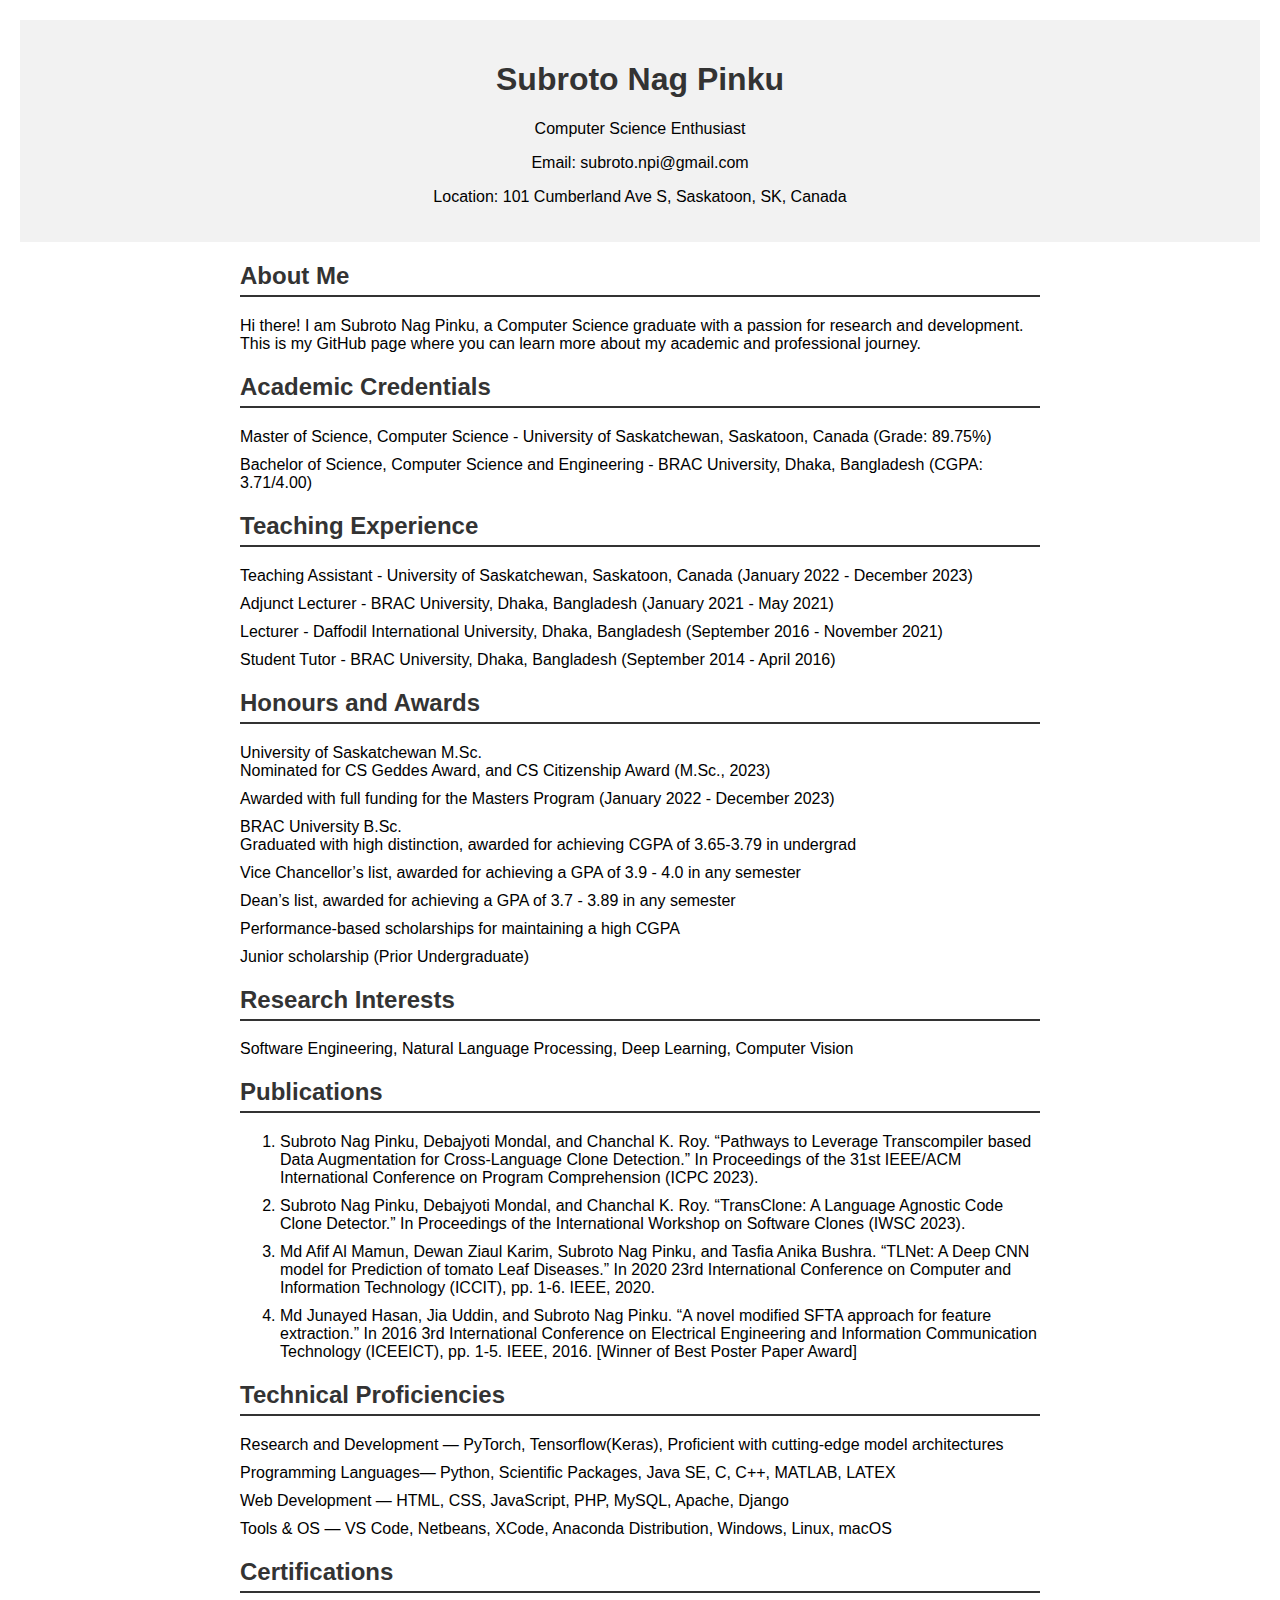
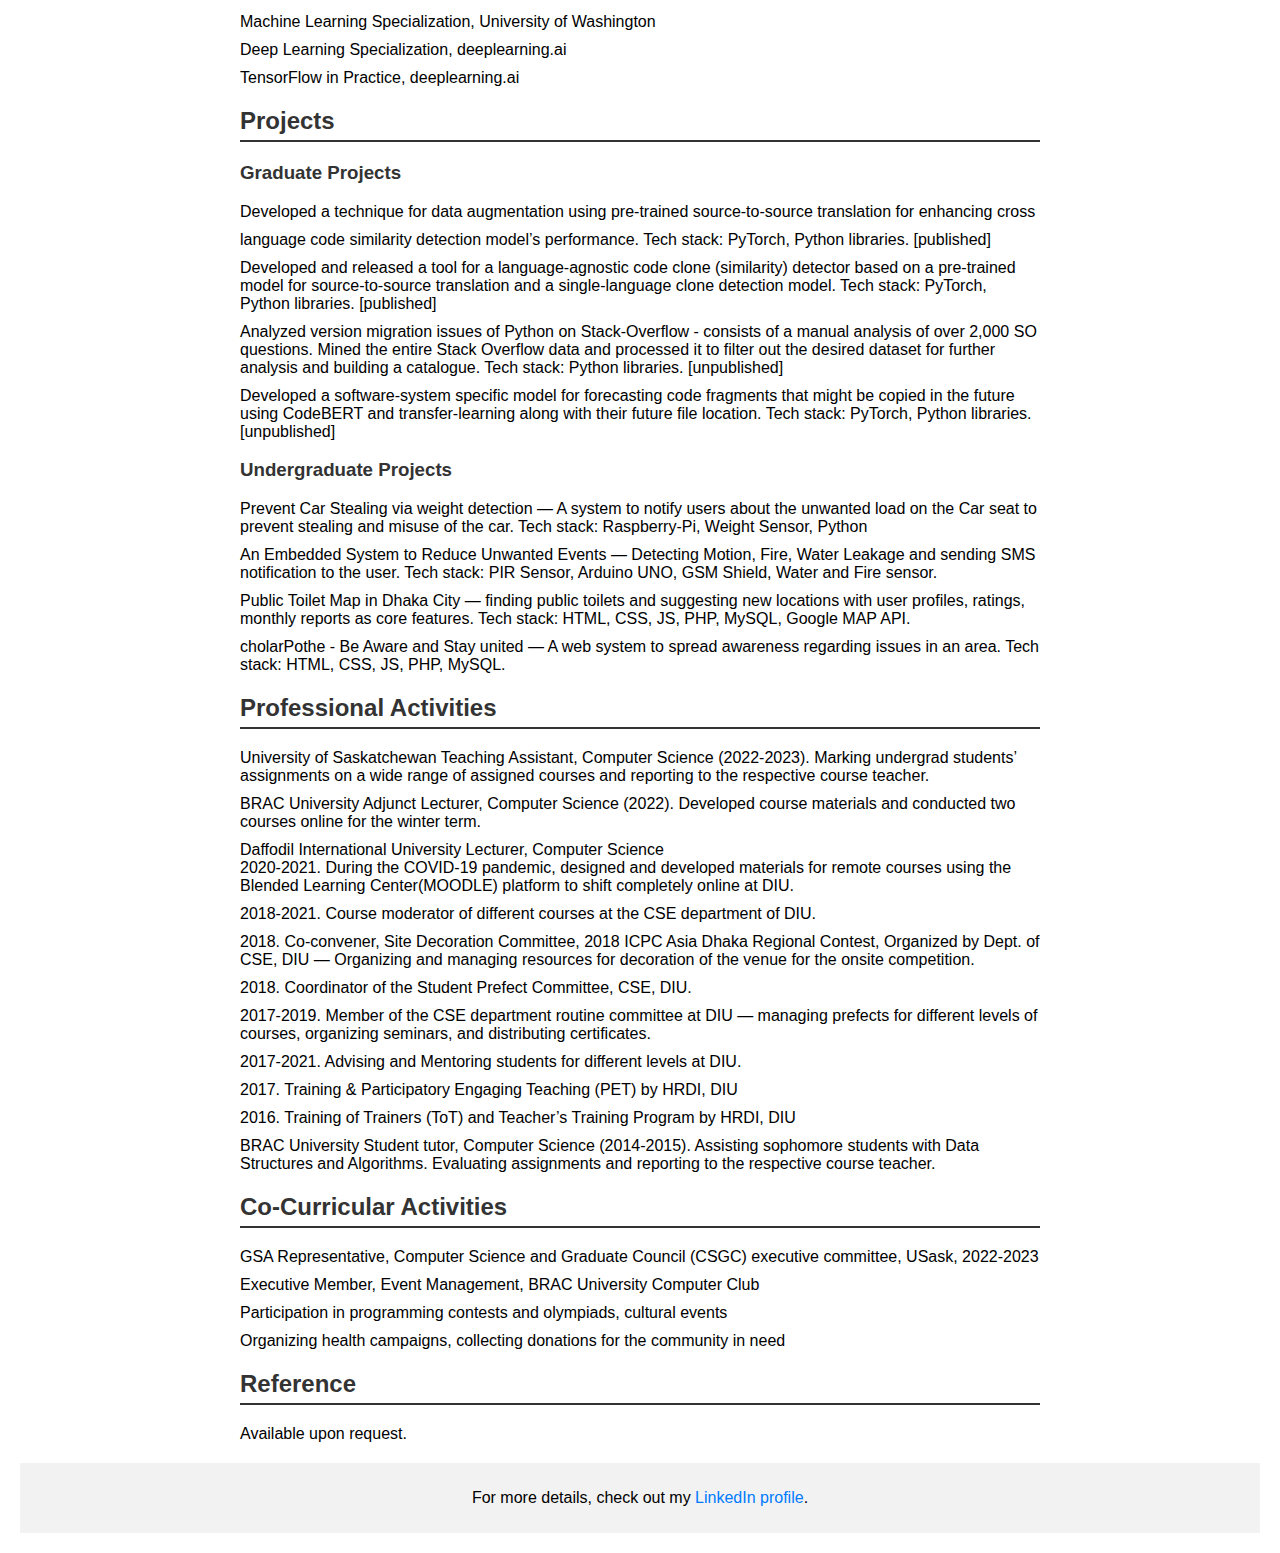
==== index.html @ 2ca0fb24 "cv update" ====
<!DOCTYPE html>
<html lang="en">

<head>
    <meta charset="UTF-8">
    <meta name="viewport" content="width=device-width, initial-scale=1.0">
    <title>Subroto Nag Pinku's GitHub Page</title>
    <style>
        body {
            font-family: Arial, sans-serif;
            margin: 20px;
        }

        header {
            text-align: center;
            padding: 20px;
            background-color: #f2f2f2;
        }

        section {
            max-width: 800px;
            margin: 20px auto;
        }

        h1, h2, h3 {
            color: #333;
        }

        h2 {
            border-bottom: 2px solid #333;
            padding-bottom: 5px;
            margin-top: 20px;
        }

        ul {
            list-style-type: none;
            padding: 0;
        }

        li {
            margin-bottom: 10px;
        }

        a {
            text-decoration: none;
            color: #007BFF;
        }

        a:hover {
            text-decoration: underline;
        }

        footer {
            text-align: center;
            padding: 10px;
            background-color: #f2f2f2;
        }
    </style>
</head>

<body>

    <header>
        <h1>Subroto Nag Pinku</h1>
        <p>Computer Science Enthusiast</p>
        <p>Email: subroto.npi@gmail.com</p>
        <p>Location: 101 Cumberland Ave S, Saskatoon, SK, Canada</p>
    </header>

    <section>
        <h2>About Me</h2>
        <p>Hi there! I am Subroto Nag Pinku, a Computer Science graduate with a passion for research and development. This is my GitHub page where you can learn more about my academic and professional journey.</p>
    </section>

    <section>
        <h2>Academic Credentials</h2>
        <ul>
            <li>Master of Science, Computer Science - University of Saskatchewan, Saskatoon, Canada (Grade: 89.75%)</li>
            <li>Bachelor of Science, Computer Science and Engineering - BRAC University, Dhaka, Bangladesh (CGPA: 3.71/4.00)</li>
        </ul>
    </section>

    <section>
        <h2>Teaching Experience</h2>
        <ul>
            <li>Teaching Assistant - University of Saskatchewan, Saskatoon, Canada (January 2022 - December 2023)</li>
            <li>Adjunct Lecturer - BRAC University, Dhaka, Bangladesh (January 2021 - May 2021)</li>
            <li>Lecturer - Daffodil International University, Dhaka, Bangladesh (September 2016 - November 2021)</li>
            <li>Student Tutor - BRAC University, Dhaka, Bangladesh (September 2014 - April 2016)</li>
        </ul>
    </section>

    <section>
        <h2>Honours and Awards</h2>
        <ul>
            <li>University of Saskatchewan M.Sc.
                <ul>
                    <li>Nominated for CS Geddes Award, and CS Citizenship Award (M.Sc., 2023)</li>
                    <li>Awarded with full funding for the Masters Program (January 2022 - December 2023)</li>
                </ul>
            </li>
            <li>BRAC University B.Sc.
                <ul>
                    <li>Graduated with high distinction, awarded for achieving CGPA of 3.65-3.79 in undergrad</li>
                    <li>Vice Chancellor’s list, awarded for achieving a GPA of 3.9 - 4.0 in any semester</li>
                    <li>Dean’s list, awarded for achieving a GPA of 3.7 - 3.89 in any semester</li>
                    <li>Performance-based scholarships for maintaining a high CGPA</li>
                    <li>Junior scholarship (Prior Undergraduate)</li>
                </ul>
            </li>
        </ul>
    </section>

    <section>
        <h2>Research Interests</h2>
        <p>Software Engineering, Natural Language Processing, Deep Learning, Computer Vision</p>
    </section>

    <section>
        <h2>Publications</h2>
        <ol>
            <li>Subroto Nag Pinku, Debajyoti Mondal, and Chanchal K. Roy. “Pathways to Leverage Transcompiler based Data Augmentation for Cross-Language Clone Detection.” In Proceedings of the 31st IEEE/ACM International Conference on Program Comprehension (ICPC 2023).</li>
            <li>Subroto Nag Pinku, Debajyoti Mondal, and Chanchal K. Roy. “TransClone: A Language Agnostic Code Clone Detector.” In Proceedings of the International Workshop on Software Clones (IWSC 2023).</li>
            <li>Md Afif Al Mamun, Dewan Ziaul Karim, Subroto Nag Pinku, and Tasfia Anika Bushra. “TLNet: A Deep CNN model for Prediction of tomato Leaf Diseases.” In 2020 23rd International Conference on Computer and Information Technology (ICCIT), pp. 1-6. IEEE, 2020.</li>
            <li>Md Junayed Hasan, Jia Uddin, and Subroto Nag Pinku. “A novel modified SFTA approach for feature extraction.” In 2016 3rd International Conference on Electrical Engineering and Information Communication Technology (ICEEICT), pp. 1-5. IEEE, 2016. [Winner of Best Poster Paper Award]</li>
        </ol>
    </section>

    <section>
        <h2>Technical Proficiencies</h2>
        <ul>
            <li>Research and Development — PyTorch, Tensorflow(Keras), Proficient with cutting-edge model architectures</li>
            <li>Programming Languages— Python, Scientific Packages, Java SE, C, C++, MATLAB, LATEX</li>
            <li>Web Development — HTML, CSS, JavaScript, PHP, MySQL, Apache, Django</li>
            <li>Tools & OS — VS Code, Netbeans, XCode, Anaconda Distribution, Windows, Linux, macOS</li>
        </ul>
    </section>

    <section>
        <h2>Certifications</h2>
        <ul>
            <li>Machine Learning Specialization, University of Washington</li>
            <li>Deep Learning Specialization, deeplearning.ai</li>
            <li>TensorFlow in Practice, deeplearning.ai</li>
        </ul>
    </section>

    <section>
        <h2>Projects</h2>
        <h3>Graduate Projects</h3>
        <ul>
            <li>Developed a technique for data augmentation using pre-trained source-to-source translation for enhancing cross
                <li>language code similarity detection model’s performance. Tech stack: PyTorch, Python libraries. [published]</li>
                <li>Developed and released a tool for a language-agnostic code clone (similarity) detector based on a pre-trained model for source-to-source translation and a single-language clone detection model. Tech stack: PyTorch, Python libraries. [published]</li>
                <li>Analyzed version migration issues of Python on Stack-Overflow - consists of a manual analysis of over 2,000 SO questions. Mined the entire Stack Overflow data and processed it to filter out the desired dataset for further analysis and building a catalogue. Tech stack: Python libraries. [unpublished]</li>
                <li>Developed a software-system specific model for forecasting code fragments that might be copied in the future using CodeBERT and transfer-learning along with their future file location. Tech stack: PyTorch, Python libraries. [unpublished]</li>
            </ul>
            <h3>Undergraduate Projects</h3>
            <ul>
                <li>Prevent Car Stealing via weight detection — A system to notify users about the unwanted load on the Car seat to prevent stealing and misuse of the car. Tech stack: Raspberry-Pi, Weight Sensor, Python</li>
                <li>An Embedded System to Reduce Unwanted Events — Detecting Motion, Fire, Water Leakage and sending SMS notification to the user. Tech stack: PIR Sensor, Arduino UNO, GSM Shield, Water and Fire sensor.</li>
                <li>Public Toilet Map in Dhaka City — finding public toilets and suggesting new locations with user profiles, ratings, monthly reports as core features. Tech stack: HTML, CSS, JS, PHP, MySQL, Google MAP API.</li>
                <li>cholarPothe - Be Aware and Stay united — A web system to spread awareness regarding issues in an area. Tech stack: HTML, CSS, JS, PHP, MySQL.</li>
            </ul>
        </section>
    
        <section>
            <h2>Professional Activities</h2>
            <ul>
                <li>University of Saskatchewan Teaching Assistant, Computer Science (2022-2023). Marking undergrad students’ assignments on a wide range of assigned courses and reporting to the respective course teacher.</li>
                <li>BRAC University Adjunct Lecturer, Computer Science (2022). Developed course materials and conducted two courses online for the winter term.</li>
                <li>Daffodil International University Lecturer, Computer Science
                    <ul>
                        <li>2020-2021. During the COVID-19 pandemic, designed and developed materials for remote courses using the Blended Learning Center(MOODLE) platform to shift completely online at DIU.</li>
                        <li>2018-2021. Course moderator of different courses at the CSE department of DIU.</li>
                        <li>2018. Co-convener, Site Decoration Committee, 2018 ICPC Asia Dhaka Regional Contest, Organized by Dept. of CSE, DIU — Organizing and managing resources for decoration of the venue for the onsite competition.</li>
                        <li>2018. Coordinator of the Student Prefect Committee, CSE, DIU.</li>
                        <li>2017-2019. Member of the CSE department routine committee at DIU — managing prefects for different levels of courses, organizing seminars, and distributing certificates.</li>
                        <li>2017-2021. Advising and Mentoring students for different levels at DIU.</li>
                        <li>2017. Training & Participatory Engaging Teaching (PET) by HRDI, DIU</li>
                        <li>2016. Training of Trainers (ToT) and Teacher’s Training Program by HRDI, DIU</li>
                    </ul>
                </li>
                <li>BRAC University Student tutor, Computer Science (2014-2015). Assisting sophomore students with Data Structures and Algorithms. Evaluating assignments and reporting to the respective course teacher.</li>
            </ul>
        </section>
    
        <section>
            <h2>Co-Curricular Activities</h2>
            <ul>
                <li>GSA Representative, Computer Science and Graduate Council (CSGC) executive committee, USask, 2022-2023</li>
                <li>Executive Member, Event Management, BRAC University Computer Club</li>
                <li>Participation in programming contests and olympiads, cultural events</li>
                <li>Organizing health campaigns, collecting donations for the community in need</li>
            </ul>
        </section>
    
        <section>
            <h2>Reference</h2>
            <p>Available upon request.</p>
        </section>
    
        <footer>
            <p>For more details, check out my <a href="https://www.linkedin.com/in/subrotonpi/" target="_blank">LinkedIn profile</a>.</p>
        </footer>
    
    </body>
    
    </html>
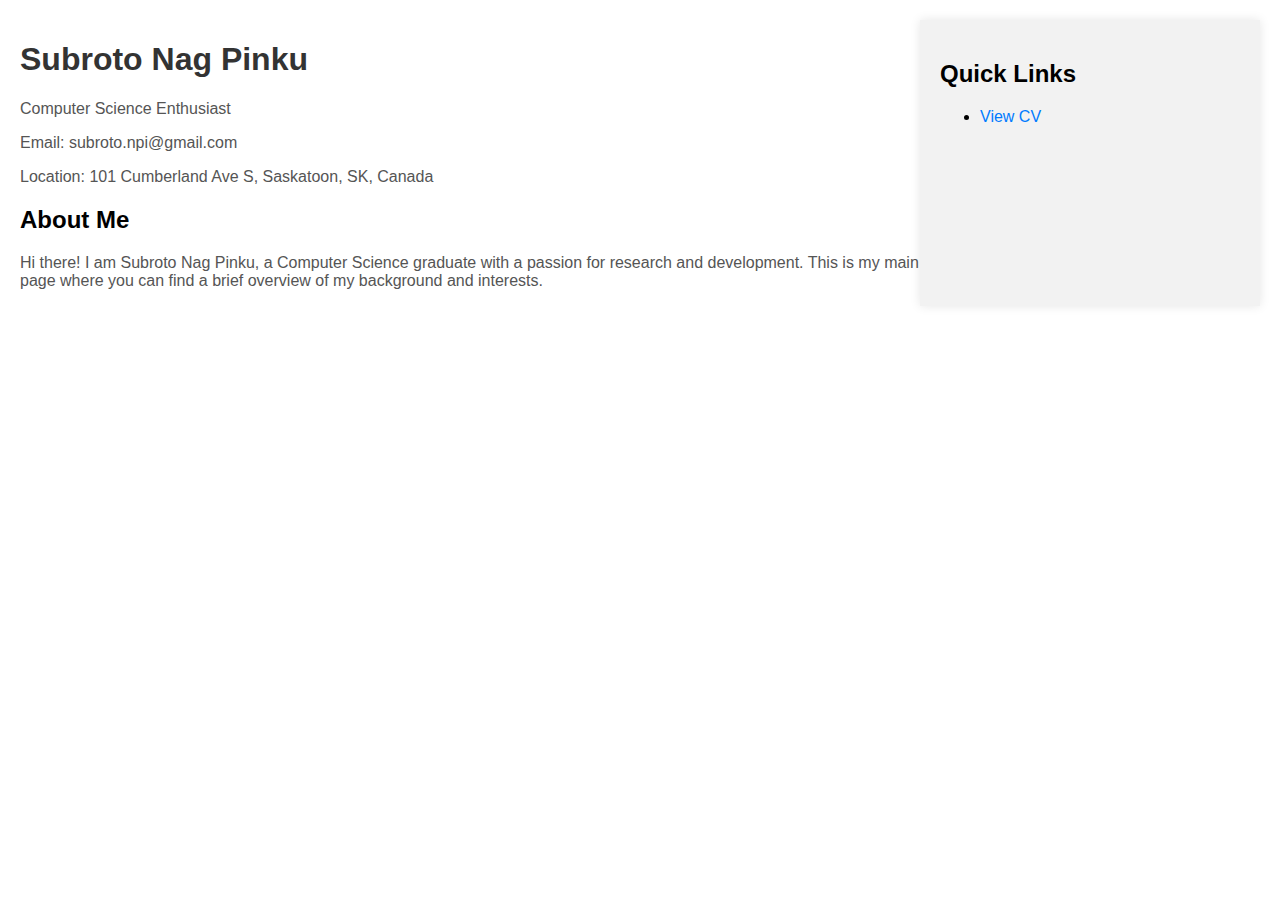
==== commit 404d400e: "cv update" ====
--- a/index.html
+++ b/index.html
@@ -4,41 +4,31 @@
 <head>
     <meta charset="UTF-8">
     <meta name="viewport" content="width=device-width, initial-scale=1.0">
-    <title>Subroto Nag Pinku's GitHub Page</title>
+    <title>Subroto Nag Pinku</title>
     <style>
         body {
             font-family: Arial, sans-serif;
             margin: 20px;
+            display: flex;
         }
 
-        header {
-            text-align: center;
-            padding: 20px;
-            background-color: #f2f2f2;
+        main {
+            flex: 3;
         }
 
-        section {
-            max-width: 800px;
-            margin: 20px auto;
+        sidebar {
+            flex: 1;
+            background-color: #f2f2f2;
+            padding: 20px;
+            box-shadow: 0 0 10px rgba(0, 0, 0, 0.1);
         }
 
-        h1, h2, h3 {
+        h1 {
             color: #333;
         }
 
-        h2 {
-            border-bottom: 2px solid #333;
-            padding-bottom: 5px;
-            margin-top: 20px;
-        }
-
-        ul {
-            list-style-type: none;
-            padding: 0;
-        }
-
-        li {
-            margin-bottom: 10px;
+        p {
+            color: #555;
         }
 
         a {
@@ -49,162 +39,32 @@
         a:hover {
             text-decoration: underline;
         }
-
-        footer {
-            text-align: center;
-            padding: 10px;
-            background-color: #f2f2f2;
-        }
     </style>
 </head>
 
 <body>
 
-    <header>
-        <h1>Subroto Nag Pinku</h1>
-        <p>Computer Science Enthusiast</p>
-        <p>Email: subroto.npi@gmail.com</p>
-        <p>Location: 101 Cumberland Ave S, Saskatoon, SK, Canada</p>
-    </header>
+    <main>
+        <header>
+            <h1>Subroto Nag Pinku</h1>
+            <p>Computer Science Enthusiast</p>
+            <p>Email: subroto.npi@gmail.com</p>
+            <p>Location: 101 Cumberland Ave S, Saskatoon, SK, Canada</p>
+        </header>
 
-    <section>
-        <h2>About Me</h2>
-        <p>Hi there! I am Subroto Nag Pinku, a Computer Science graduate with a passion for research and development. This is my GitHub page where you can learn more about my academic and professional journey.</p>
-    </section>
+        <section>
+            <h2>About Me</h2>
+            <p>Hi there! I am Subroto Nag Pinku, a Computer Science graduate with a passion for research and development. This is my main page where you can find a brief overview of my background and interests.</p>
+        </section>
+    </main>
 
-    <section>
-        <h2>Academic Credentials</h2>
+    <sidebar>
+        <h2>Quick Links</h2>
         <ul>
-            <li>Master of Science, Computer Science - University of Saskatchewan, Saskatoon, Canada (Grade: 89.75%)</li>
-            <li>Bachelor of Science, Computer Science and Engineering - BRAC University, Dhaka, Bangladesh (CGPA: 3.71/4.00)</li>
+            <li><a href="cv.html">View CV</a></li>
         </ul>
-    </section>
+    </sidebar>
 
-    <section>
-        <h2>Teaching Experience</h2>
-        <ul>
-            <li>Teaching Assistant - University of Saskatchewan, Saskatoon, Canada (January 2022 - December 2023)</li>
-            <li>Adjunct Lecturer - BRAC University, Dhaka, Bangladesh (January 2021 - May 2021)</li>
-            <li>Lecturer - Daffodil International University, Dhaka, Bangladesh (September 2016 - November 2021)</li>
-            <li>Student Tutor - BRAC University, Dhaka, Bangladesh (September 2014 - April 2016)</li>
-        </ul>
-    </section>
+</body>
 
-    <section>
-        <h2>Honours and Awards</h2>
-        <ul>
-            <li>University of Saskatchewan M.Sc.
-                <ul>
-                    <li>Nominated for CS Geddes Award, and CS Citizenship Award (M.Sc., 2023)</li>
-                    <li>Awarded with full funding for the Masters Program (January 2022 - December 2023)</li>
-                </ul>
-            </li>
-            <li>BRAC University B.Sc.
-                <ul>
-                    <li>Graduated with high distinction, awarded for achieving CGPA of 3.65-3.79 in undergrad</li>
-                    <li>Vice Chancellor’s list, awarded for achieving a GPA of 3.9 - 4.0 in any semester</li>
-                    <li>Dean’s list, awarded for achieving a GPA of 3.7 - 3.89 in any semester</li>
-                    <li>Performance-based scholarships for maintaining a high CGPA</li>
-                    <li>Junior scholarship (Prior Undergraduate)</li>
-                </ul>
-            </li>
-        </ul>
-    </section>
-
-    <section>
-        <h2>Research Interests</h2>
-        <p>Software Engineering, Natural Language Processing, Deep Learning, Computer Vision</p>
-    </section>
-
-    <section>
-        <h2>Publications</h2>
-        <ol>
-            <li>Subroto Nag Pinku, Debajyoti Mondal, and Chanchal K. Roy. “Pathways to Leverage Transcompiler based Data Augmentation for Cross-Language Clone Detection.” In Proceedings of the 31st IEEE/ACM International Conference on Program Comprehension (ICPC 2023).</li>
-            <li>Subroto Nag Pinku, Debajyoti Mondal, and Chanchal K. Roy. “TransClone: A Language Agnostic Code Clone Detector.” In Proceedings of the International Workshop on Software Clones (IWSC 2023).</li>
-            <li>Md Afif Al Mamun, Dewan Ziaul Karim, Subroto Nag Pinku, and Tasfia Anika Bushra. “TLNet: A Deep CNN model for Prediction of tomato Leaf Diseases.” In 2020 23rd International Conference on Computer and Information Technology (ICCIT), pp. 1-6. IEEE, 2020.</li>
-            <li>Md Junayed Hasan, Jia Uddin, and Subroto Nag Pinku. “A novel modified SFTA approach for feature extraction.” In 2016 3rd International Conference on Electrical Engineering and Information Communication Technology (ICEEICT), pp. 1-5. IEEE, 2016. [Winner of Best Poster Paper Award]</li>
-        </ol>
-    </section>
-
-    <section>
-        <h2>Technical Proficiencies</h2>
-        <ul>
-            <li>Research and Development — PyTorch, Tensorflow(Keras), Proficient with cutting-edge model architectures</li>
-            <li>Programming Languages— Python, Scientific Packages, Java SE, C, C++, MATLAB, LATEX</li>
-            <li>Web Development — HTML, CSS, JavaScript, PHP, MySQL, Apache, Django</li>
-            <li>Tools & OS — VS Code, Netbeans, XCode, Anaconda Distribution, Windows, Linux, macOS</li>
-        </ul>
-    </section>
-
-    <section>
-        <h2>Certifications</h2>
-        <ul>
-            <li>Machine Learning Specialization, University of Washington</li>
-            <li>Deep Learning Specialization, deeplearning.ai</li>
-            <li>TensorFlow in Practice, deeplearning.ai</li>
-        </ul>
-    </section>
-
-    <section>
-        <h2>Projects</h2>
-        <h3>Graduate Projects</h3>
-        <ul>
-            <li>Developed a technique for data augmentation using pre-trained source-to-source translation for enhancing cross
-                <li>language code similarity detection model’s performance. Tech stack: PyTorch, Python libraries. [published]</li>
-                <li>Developed and released a tool for a language-agnostic code clone (similarity) detector based on a pre-trained model for source-to-source translation and a single-language clone detection model. Tech stack: PyTorch, Python libraries. [published]</li>
-                <li>Analyzed version migration issues of Python on Stack-Overflow - consists of a manual analysis of over 2,000 SO questions. Mined the entire Stack Overflow data and processed it to filter out the desired dataset for further analysis and building a catalogue. Tech stack: Python libraries. [unpublished]</li>
-                <li>Developed a software-system specific model for forecasting code fragments that might be copied in the future using CodeBERT and transfer-learning along with their future file location. Tech stack: PyTorch, Python libraries. [unpublished]</li>
-            </ul>
-            <h3>Undergraduate Projects</h3>
-            <ul>
-                <li>Prevent Car Stealing via weight detection — A system to notify users about the unwanted load on the Car seat to prevent stealing and misuse of the car. Tech stack: Raspberry-Pi, Weight Sensor, Python</li>
-                <li>An Embedded System to Reduce Unwanted Events — Detecting Motion, Fire, Water Leakage and sending SMS notification to the user. Tech stack: PIR Sensor, Arduino UNO, GSM Shield, Water and Fire sensor.</li>
-                <li>Public Toilet Map in Dhaka City — finding public toilets and suggesting new locations with user profiles, ratings, monthly reports as core features. Tech stack: HTML, CSS, JS, PHP, MySQL, Google MAP API.</li>
-                <li>cholarPothe - Be Aware and Stay united — A web system to spread awareness regarding issues in an area. Tech stack: HTML, CSS, JS, PHP, MySQL.</li>
-            </ul>
-        </section>
-    
-        <section>
-            <h2>Professional Activities</h2>
-            <ul>
-                <li>University of Saskatchewan Teaching Assistant, Computer Science (2022-2023). Marking undergrad students’ assignments on a wide range of assigned courses and reporting to the respective course teacher.</li>
-                <li>BRAC University Adjunct Lecturer, Computer Science (2022). Developed course materials and conducted two courses online for the winter term.</li>
-                <li>Daffodil International University Lecturer, Computer Science
-                    <ul>
-                        <li>2020-2021. During the COVID-19 pandemic, designed and developed materials for remote courses using the Blended Learning Center(MOODLE) platform to shift completely online at DIU.</li>
-                        <li>2018-2021. Course moderator of different courses at the CSE department of DIU.</li>
-                        <li>2018. Co-convener, Site Decoration Committee, 2018 ICPC Asia Dhaka Regional Contest, Organized by Dept. of CSE, DIU — Organizing and managing resources for decoration of the venue for the onsite competition.</li>
-                        <li>2018. Coordinator of the Student Prefect Committee, CSE, DIU.</li>
-                        <li>2017-2019. Member of the CSE department routine committee at DIU — managing prefects for different levels of courses, organizing seminars, and distributing certificates.</li>
-                        <li>2017-2021. Advising and Mentoring students for different levels at DIU.</li>
-                        <li>2017. Training & Participatory Engaging Teaching (PET) by HRDI, DIU</li>
-                        <li>2016. Training of Trainers (ToT) and Teacher’s Training Program by HRDI, DIU</li>
-                    </ul>
-                </li>
-                <li>BRAC University Student tutor, Computer Science (2014-2015). Assisting sophomore students with Data Structures and Algorithms. Evaluating assignments and reporting to the respective course teacher.</li>
-            </ul>
-        </section>
-    
-        <section>
-            <h2>Co-Curricular Activities</h2>
-            <ul>
-                <li>GSA Representative, Computer Science and Graduate Council (CSGC) executive committee, USask, 2022-2023</li>
-                <li>Executive Member, Event Management, BRAC University Computer Club</li>
-                <li>Participation in programming contests and olympiads, cultural events</li>
-                <li>Organizing health campaigns, collecting donations for the community in need</li>
-            </ul>
-        </section>
-    
-        <section>
-            <h2>Reference</h2>
-            <p>Available upon request.</p>
-        </section>
-    
-        <footer>
-            <p>For more details, check out my <a href="https://www.linkedin.com/in/subrotonpi/" target="_blank">LinkedIn profile</a>.</p>
-        </footer>
-    
-    </body>
-    
-    </html>
-    +</html>
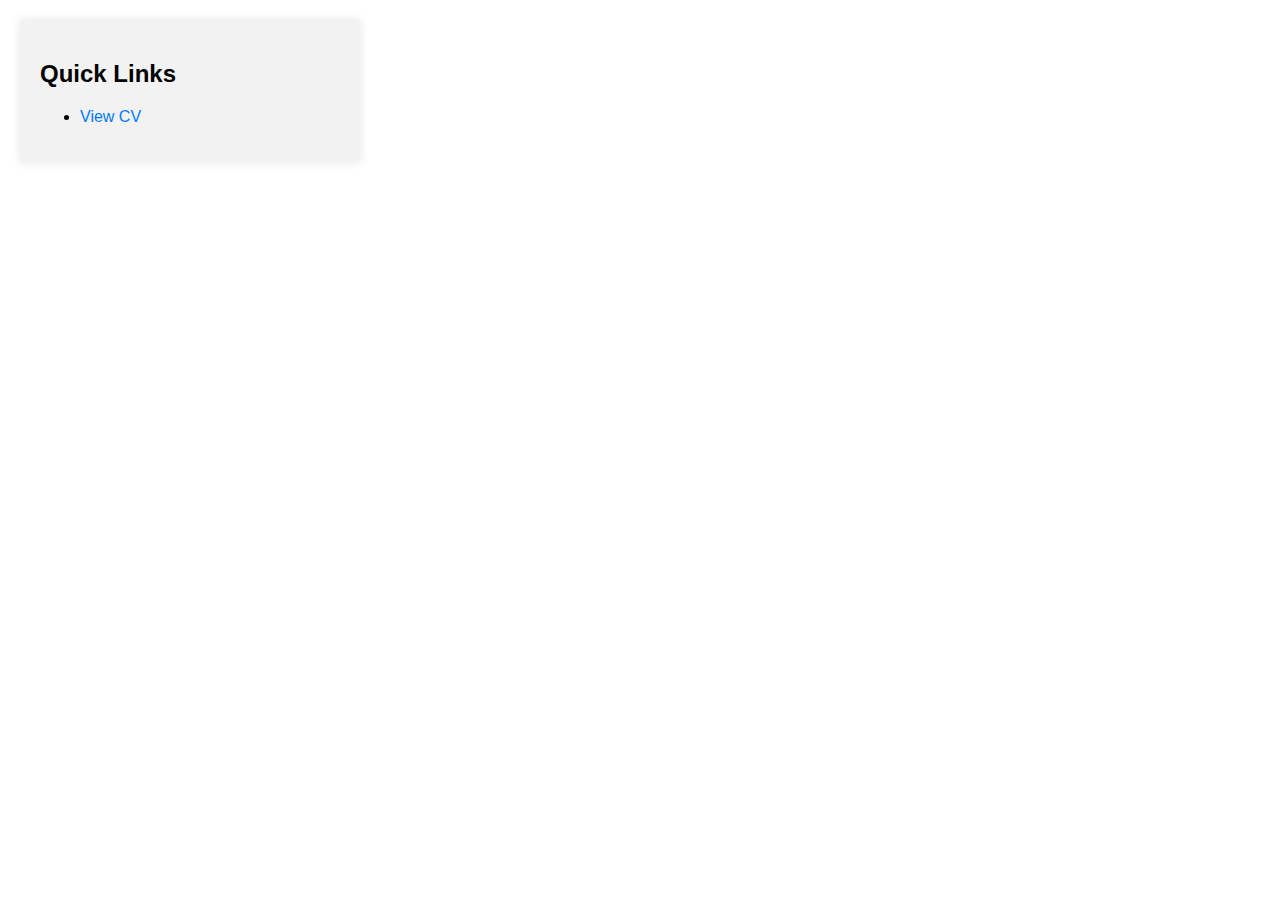
==== commit 8bc91dbc: "cv update" ====
--- a/index.html
+++ b/index.html
@@ -12,15 +12,15 @@
             display: flex;
         }
 
-        main {
-            flex: 3;
-        }
-
         sidebar {
             flex: 1;
             background-color: #f2f2f2;
             padding: 20px;
             box-shadow: 0 0 10px rgba(0, 0, 0, 0.1);
+        }
+
+        main {
+            flex: 3;
         }
 
         h1 {
@@ -44,20 +44,6 @@
 
 <body>
 
-    <main>
-        <header>
-            <h1>Subroto Nag Pinku</h1>
-            <p>Computer Science Enthusiast</p>
-            <p>Email: subroto.npi@gmail.com</p>
-            <p>Location: 101 Cumberland Ave S, Saskatoon, SK, Canada</p>
-        </header>
-
-        <section>
-            <h2>About Me</h2>
-            <p>Hi there! I am Subroto Nag Pinku, a Computer Science graduate with a passion for research and development. This is my main page where you can find a brief overview of my background and interests.</p>
-        </section>
-    </main>
-
     <sidebar>
         <h2>Quick Links</h2>
         <ul>
@@ -65,6 +51,5 @@
         </ul>
     </sidebar>
 
-</body>
-
-</html>
+    <main>
+        <he
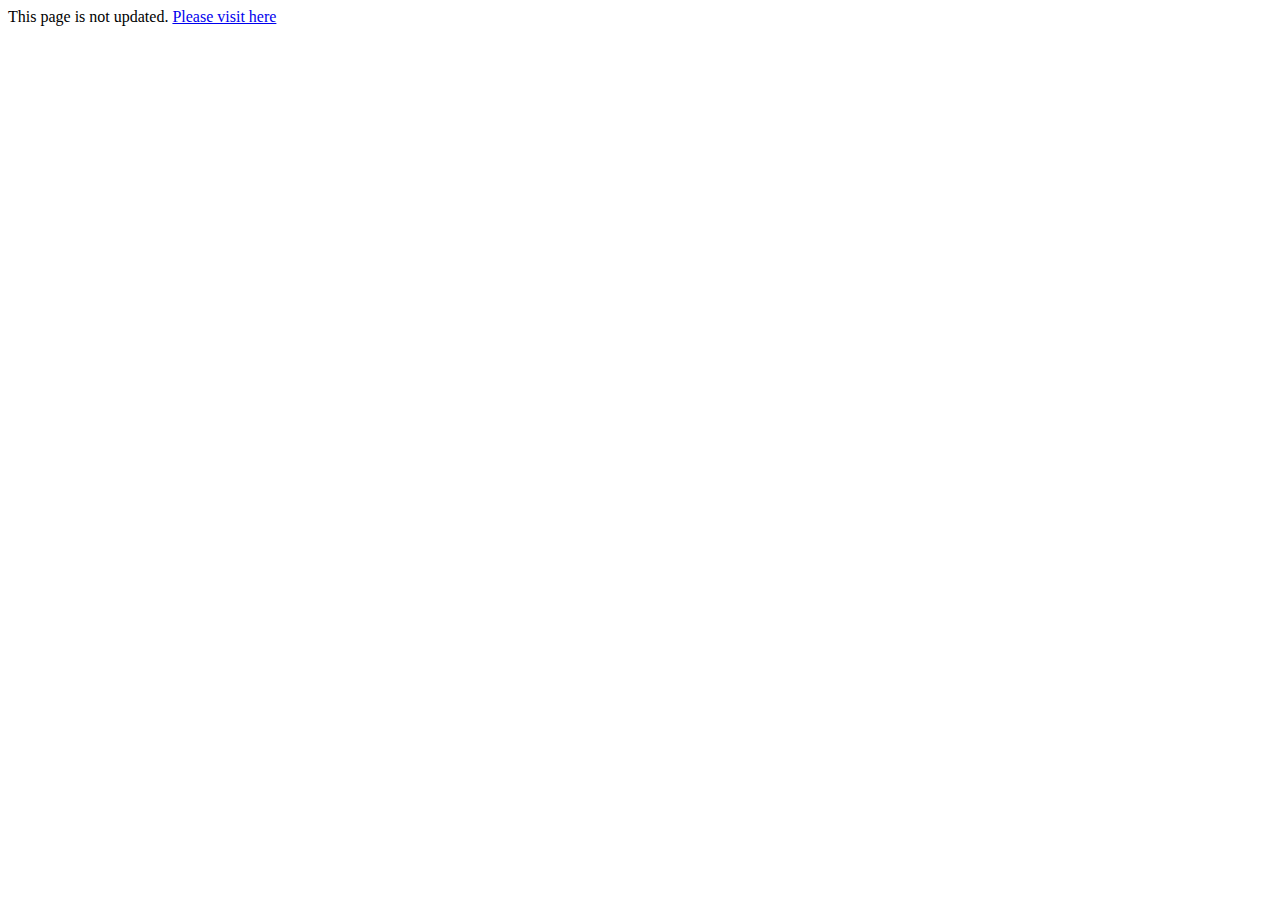
==== commit b270e24b: "update" ====
--- a/index.html
+++ b/index.html
@@ -1,55 +1,18 @@
 <!DOCTYPE html>
-<html lang="en">
 
 <head>
-    <meta charset="UTF-8">
-    <meta name="viewport" content="width=device-width, initial-scale=1.0">
     <title>Subroto Nag Pinku</title>
-    <style>
-        body {
-            font-family: Arial, sans-serif;
-            margin: 20px;
-            display: flex;
-        }
-
-        sidebar {
-            flex: 1;
-            background-color: #f2f2f2;
-            padding: 20px;
-            box-shadow: 0 0 10px rgba(0, 0, 0, 0.1);
-        }
-
-        main {
-            flex: 3;
-        }
-
-        h1 {
-            color: #333;
-        }
-
-        p {
-            color: #555;
-        }
-
-        a {
-            text-decoration: none;
-            color: #007BFF;
-        }
-
-        a:hover {
-            text-decoration: underline;
-        }
-    </style>
 </head>
 
 <body>
+    <div id="container">
+        <!-- Will be updated soon.
+        January 7, 2022. -->
+        This page is not updated. <a href="https://www.linkedin.com/in/subrotonpi">Please visit here</a>
 
-    <sidebar>
-        <h2>Quick Links</h2>
-        <ul>
-            <li><a href="cv.html">View CV</a></li>
-        </ul>
-    </sidebar>
+    </div>
 
-    <main>
-        <he
+
+</body>
+
+</html>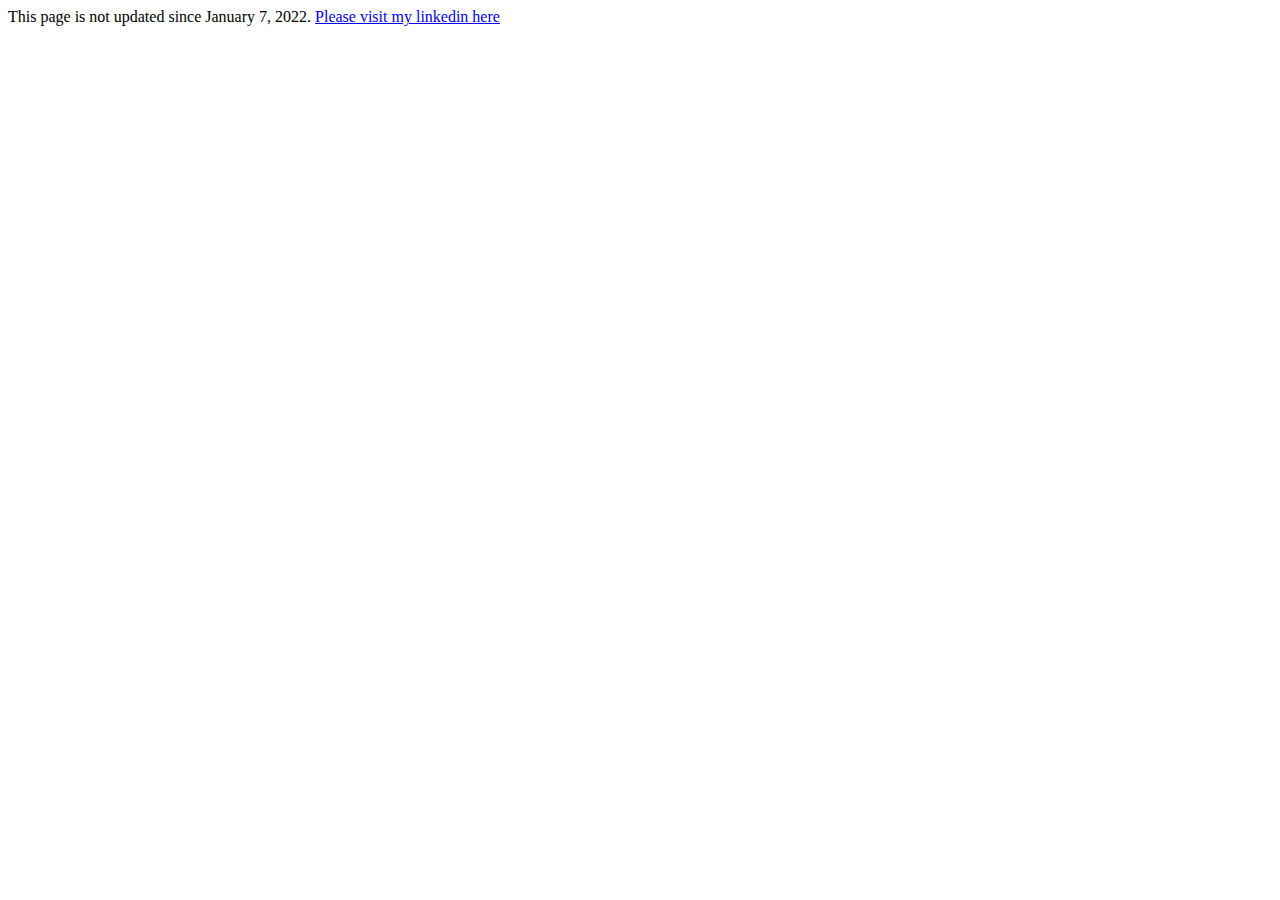
==== commit d18ae2ec: "update" ====
--- a/index.html
+++ b/index.html
@@ -8,7 +8,8 @@
     <div id="container">
         <!-- Will be updated soon.
         January 7, 2022. -->
-        This page is not updated. <a href="https://www.linkedin.com/in/subrotonpi">Please visit here</a>
+        This page is not updated since January 7, 2022. 
+        <a href="https://www.linkedin.com/in/subrotonpi">Please visit my linkedin here</a>
 
     </div>
 
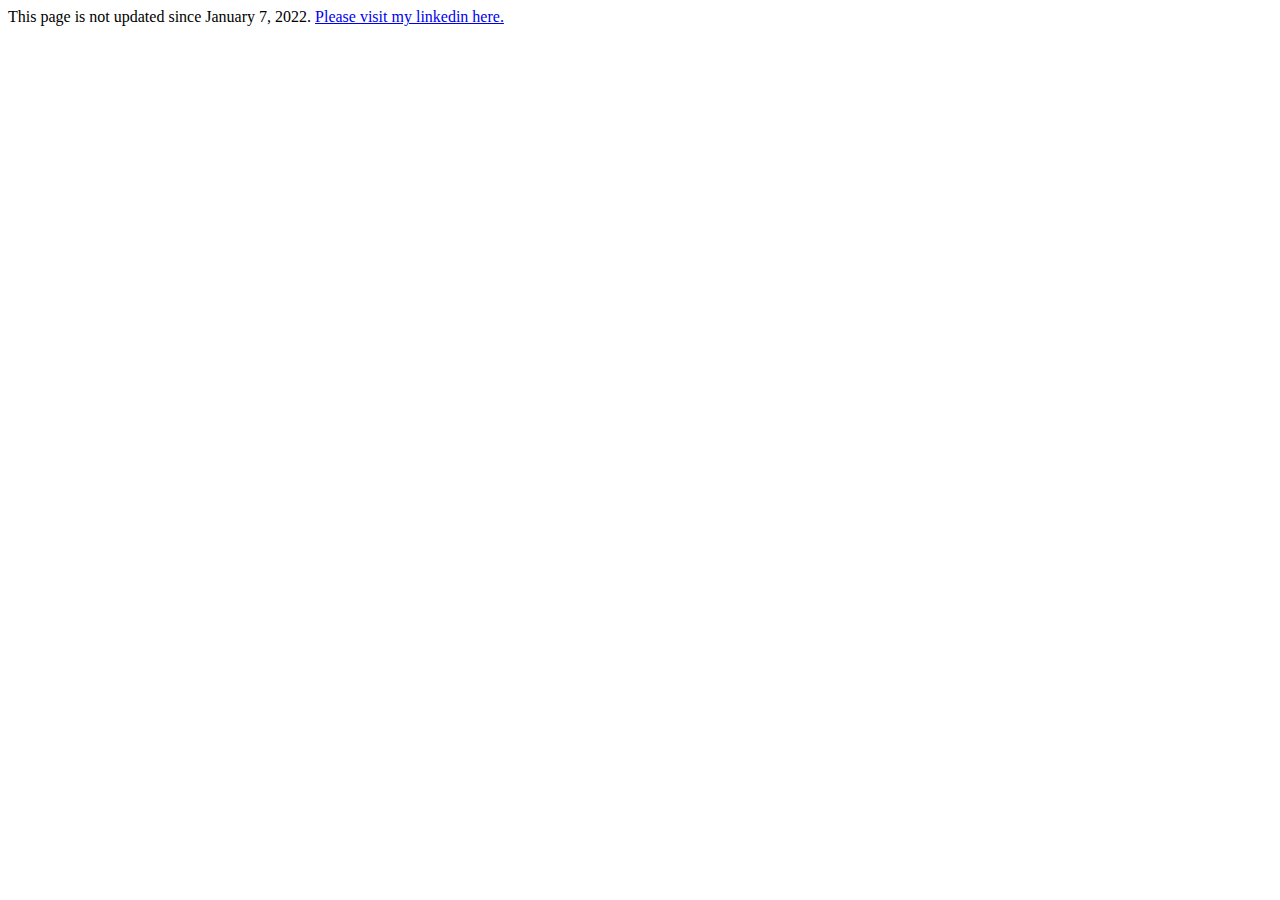
==== commit db4708c3: "update" ====
--- a/index.html
+++ b/index.html
@@ -9,7 +9,7 @@
         <!-- Will be updated soon.
         January 7, 2022. -->
         This page is not updated since January 7, 2022. 
-        <a href="https://www.linkedin.com/in/subrotonpi">Please visit my linkedin here</a>
+        <a href="https://www.linkedin.com/in/subrotonpi">Please visit my linkedin here.</a>
 
     </div>
 
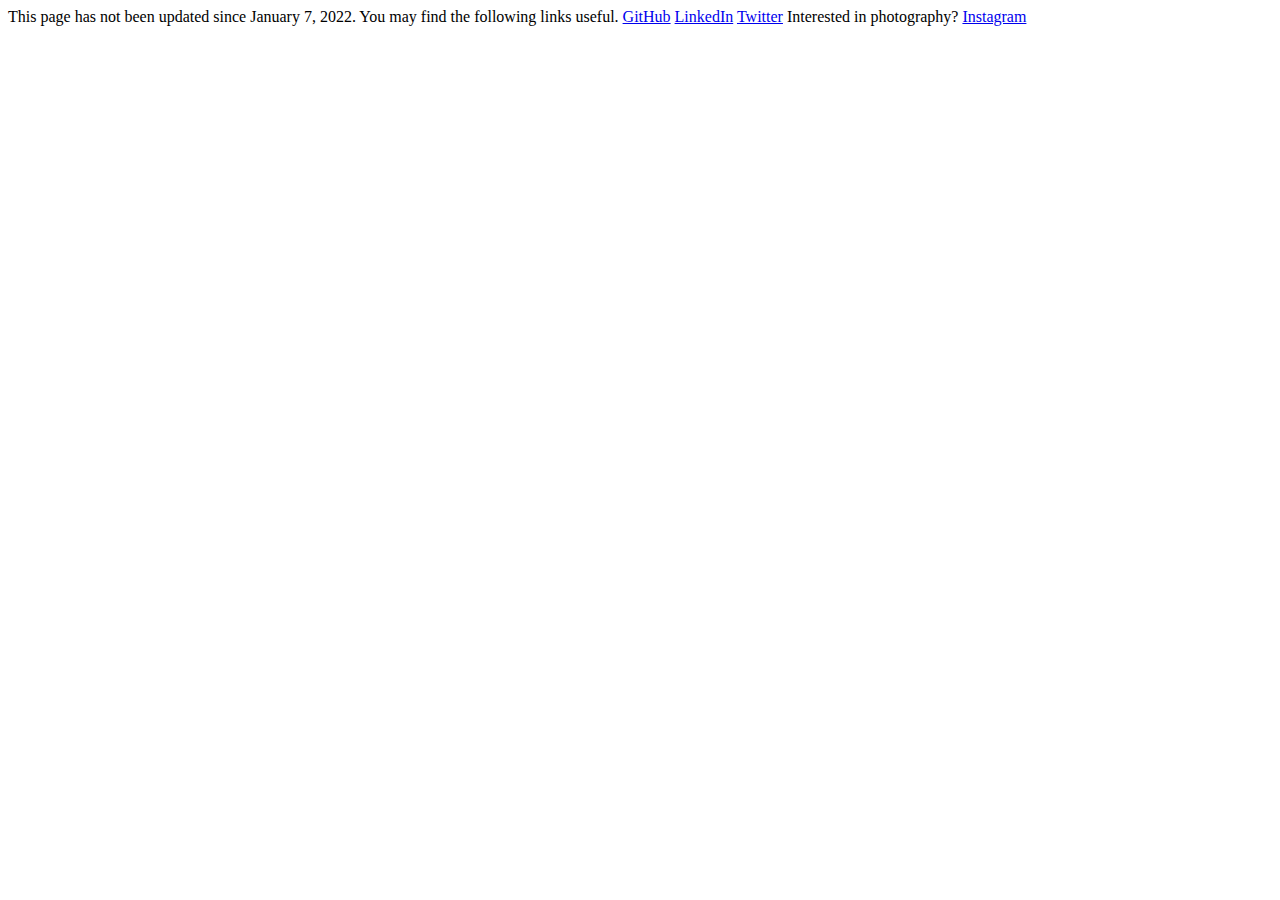
==== commit c69f8d05: "Update index.html" ====
--- a/index.html
+++ b/index.html
@@ -8,12 +8,21 @@
     <div id="container">
         <!-- Will be updated soon.
         January 7, 2022. -->
-        This page is not updated since January 7, 2022. 
-        <a href="https://www.linkedin.com/in/subrotonpi">Please visit my linkedin here.</a>
+        
+        This page has not been updated since January 7, 2022. You may find the following links useful.
+        <a href="https://github.com/subrotonpi" target="_blank">GitHub</a>
+        <a href="https://www.linkedin.com/in/subrotonpi" target="_blank">LinkedIn</a>
+        <a href="https://twitter.com/subrotonpi" target="_blank">Twitter</a>
+        
+        Interested in photography?
+        <a href="https://www.instagram.com/santiagosdiary/" target="_blank">Instagram</a>
+
+        
+        
 
     </div>
 
 
 </body>
 
-</html>+</html>
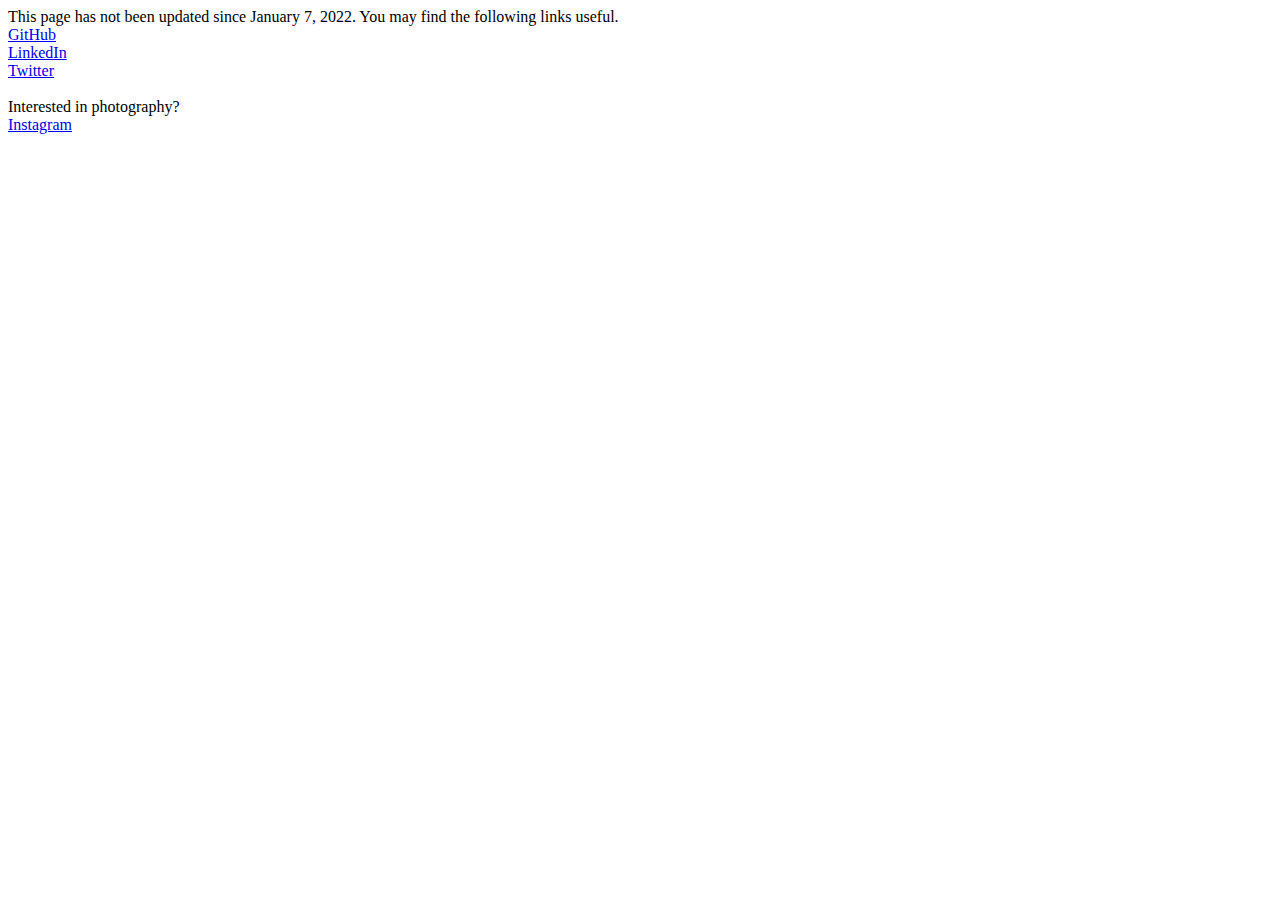
==== commit af395770: "Update index.html" ====
--- a/index.html
+++ b/index.html
@@ -9,13 +9,14 @@
         <!-- Will be updated soon.
         January 7, 2022. -->
         
-        This page has not been updated since January 7, 2022. You may find the following links useful.
-        <a href="https://github.com/subrotonpi" target="_blank">GitHub</a>
-        <a href="https://www.linkedin.com/in/subrotonpi" target="_blank">LinkedIn</a>
-        <a href="https://twitter.com/subrotonpi" target="_blank">Twitter</a>
+        <!-- Updated on December 25, 2023 -->
+        This page has not been updated since January 7, 2022. You may find the following links useful.<br>
+        <a href="https://github.com/subrotonpi" target="_blank">GitHub</a> <br>
+        <a href="https://www.linkedin.com/in/subrotonpi" target="_blank">LinkedIn</a><br>
+        <a href="https://twitter.com/subrotonpi" target="_blank">Twitter</a><br><br>
         
-        Interested in photography?
-        <a href="https://www.instagram.com/santiagosdiary/" target="_blank">Instagram</a>
+        Interested in photography?<br>
+        <a href="https://www.instagram.com/santiagosdiary/" target="_blank">Instagram</a><br>
 
         
         
